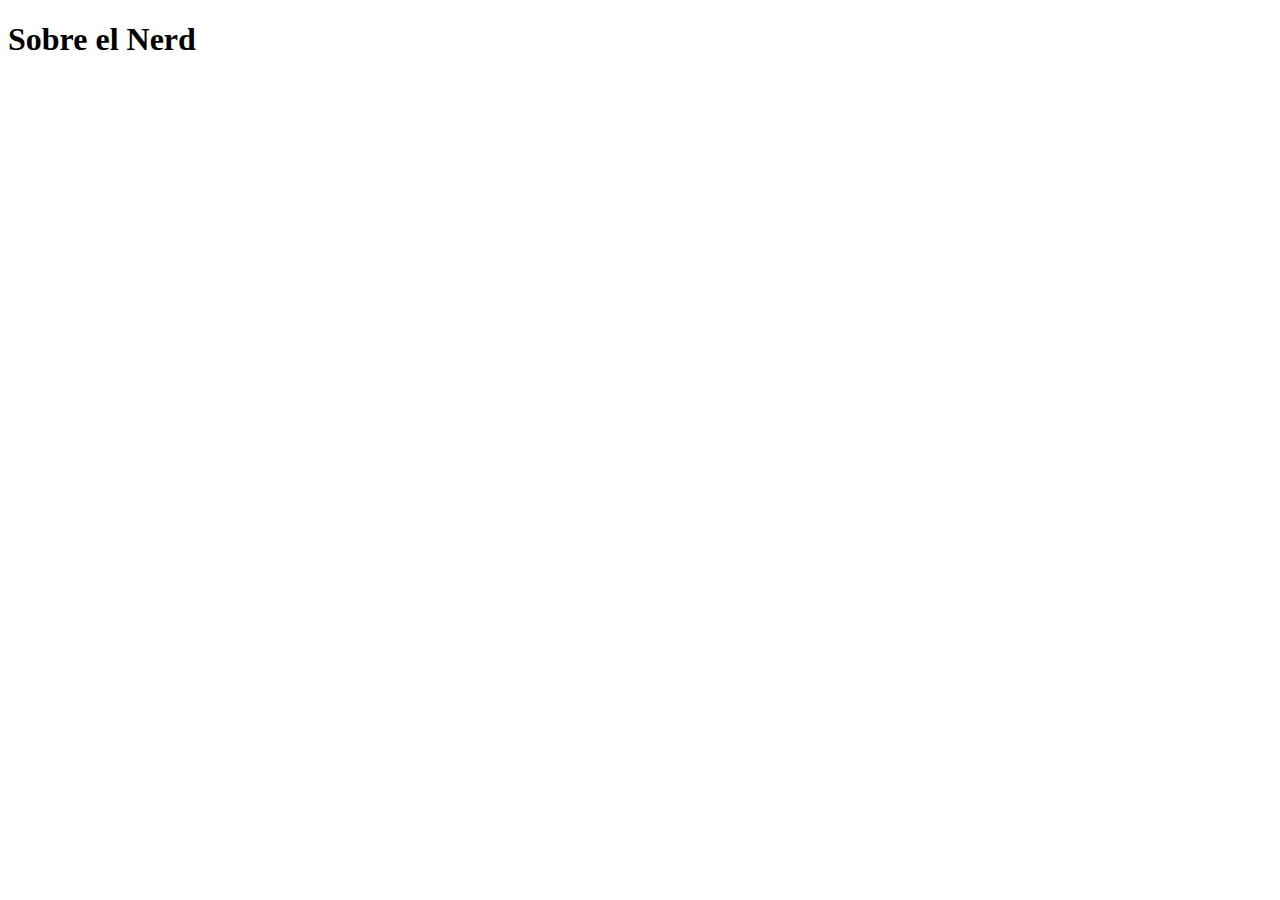
==== about.html @ 08ca8858 "Ramificacion basica" ====
<!DOCTYPE html>
<html>
<head>
    <meta charset='utf-8'>
    <meta http-equiv='X-UA-Compatible' content='IE=edge'>
    <title>Sobre el Nerd</title>
    <meta name='viewport' content='width=device-width, initial-scale=1'>
    <link rel='stylesheet' type='text/css' media='screen' href='style.css'>
    <script src='scripts.js'></script>
</head>
<body>
    <h1>Sobre el Nerd</h1>
</body>
</html>
---- style.css ----
.button-social-media {
    text-decoration: none;
}

.button-social-media:hover {
    
}
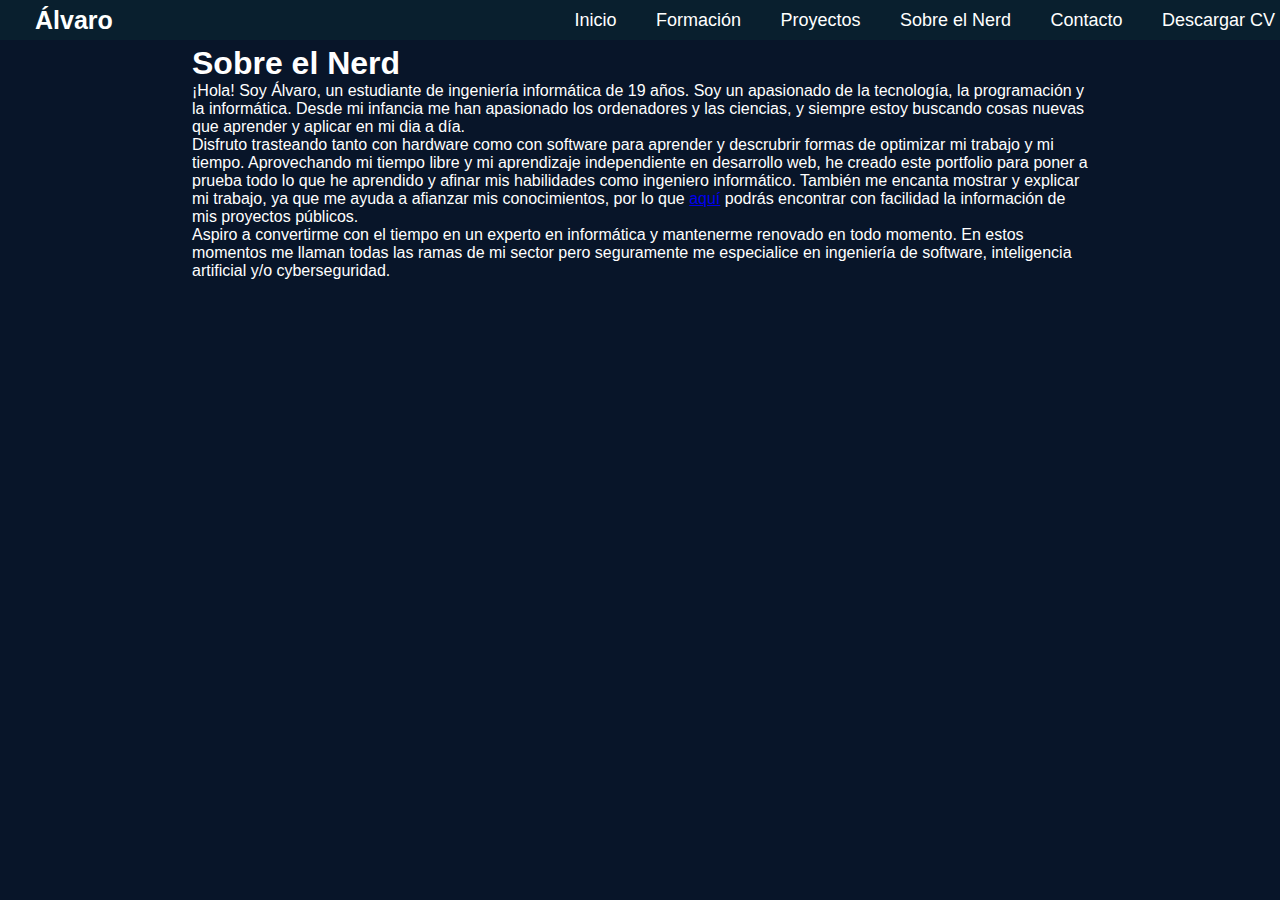
==== commit f21f7b56: "texto about" ====
--- a/about.html
+++ b/about.html
@@ -9,6 +9,36 @@
     <script src='scripts.js'></script>
 </head>
 <body>
-    <h1>Sobre el Nerd</h1>
+
+    <header class="header">
+        <a class="button-title" href="index.html">Álvaro</a>
+        <nav class="nav-bar">
+            
+            <button class="button-nav" onclick="topFunction()">Inicio</button>
+            <a class="button-nav" href="#formacion">Formación</a>
+            <a class="button-nav" href="projects.html">Proyectos</a>
+            <a class="button-nav" href="about.html">Sobre el Nerd</a>
+            <a class="button-nav" href="#contacto">Contacto</a>
+            <a class="button-nav" href="">Descargar CV</a>
+        </nav>
+    </header>
+
+    <main class="main">
+        <h1>Sobre el Nerd</h1>
+        <p>¡Hola! Soy Álvaro, un estudiante de ingeniería informática de 19 años. Soy un apasionado de la tecnología, la programación y la informática. 
+            Desde mi infancia me han apasionado los ordenadores y las ciencias, y siempre estoy buscando cosas nuevas que aprender y aplicar en mi dia a día.
+        </p>
+
+        <p>Disfruto trasteando tanto con hardware como con software para aprender y descrubrir formas de optimizar mi trabajo y mi tiempo.
+            Aprovechando mi tiempo libre y mi aprendizaje independiente en desarrollo web, he creado este portfolio para poner a prueba todo lo que he aprendido y afinar mis habilidades como ingeniero informático.
+            También me encanta mostrar y explicar mi trabajo, ya que me ayuda a afianzar mis conocimientos, por lo que <a href="projects.html">aquí</a> podrás encontrar con facilidad la información de mis proyectos públicos.
+        </p>
+
+        <p>Aspiro a convertirme con el tiempo en un experto en informática y mantenerme renovado en todo momento. En estos momentos me llaman todas las ramas de mi sector pero seguramente me especialice en ingeniería de software,
+             inteligencia artificial y/o cyberseguridad.
+        </p>
+
+    </main>
+    
 </body>
 </html>--- a/style.css
+++ b/style.css
@@ -1,7 +1,324 @@
-.button-social-media {
-    text-decoration: none;
-}
-
-.button-social-media:hover {
-    
+
+
+* {
+    margin: 0;
+    padding: 0;
+    box-sizing: border-box;
+    font-family: 'Roboto', sans-serif;
+}
+
+body {
+    background-color: rgb(8, 21, 41);
+    color:white;
+    
+}
+
+.header {
+    width: 100%;
+    height: 40px;
+    background-color: rgb(9, 31, 46);
+    overflow: hidden;
+    position: fixed;
+    top: 0;
+    left: 0;
+    justify-content: space-between;
+    align-items: center;
+    z-index: 1030;  
+    display: flex;
+    
+}
+
+.button-title {
+    font-size: 25px;
+    color: white;
+    text-decoration: none;
+    font-weight: 600;
+    margin-left: 35px;
+    
+}
+
+.button-nav {
+    font-size: 18px;
+    color: white;
+    text-decoration: none;
+    font-weight: 500;
+    margin-left: 30px;
+    margin-right: 5px;
+    transition: 0.3s;
+    border: none;
+    background-color: transparent;
+}
+
+.button-nav:hover {
+    color: rgb(0, 255, 255);
+}
+
+.main {
+    padding-top: 45px;
+    display: flex;
+    flex-direction: column;
+    margin-left: 15%;
+    margin-right: 15%;
+
+}
+
+.introduccion {
+    display: flex;
+    align-items: center;
+    height: 100vh;
+    padding: 0 10%;
+    
+}
+
+.introduccion-texto{
+    max-width: 60%;
+    margin-right: 10%;
+}
+
+.introduccion-texto h1 {
+    font-size: 50px;
+    font-weight: 600;
+    margin-bottom: 20px;
+}
+
+.introduccion-texto h3 {
+    font-size: 35px;
+    font-weight: 400;
+    margin-bottom: 20px;
+    color: rgb(0, 255, 255);
+}
+
+#CV {
+    text-decoration: none;
+    border: 2px solid rgb(0, 255, 255);
+    background-color: transparent;
+    color: white;
+    padding: 10px 20px;
+    font-size: 20px;
+    font-weight: 500;
+    margin-top: 20px;
+    border-radius: 6px;
+    
+}
+
+#CV:hover {
+    background-color: rgb(0, 255, 255);
+    color: black;
+    transition: 0.25s;
+}
+
+#foto-alvaro{
+    
+    min-width: 30vw;
+    height: auto;
+    width: auto;
+    max-height: 70vh;
+    min-width: auto;
+    margin-left: auto;
+    margin-right: auto;
+    border-radius: 8px;
+    border: 1px solid white;
+    
+}
+
+#formacion {
+    padding-bottom: 30px;
+}
+
+#formacion h2 {
+    font-size: 45px;
+    font-weight: 600;
+    margin-bottom: 20px;
+}
+
+#formacion p {
+    font-size: 20px;
+    font-weight: 400;
+    margin-bottom: 20px;
+}
+
+#formacion li {
+    font-size: 20px;
+    font-weight: 400;
+    margin-bottom: 20px;
+    margin-left: 30px;
+}
+
+#formacion h3 {
+    font-size: 30px;
+    font-weight: 600;
+    margin-bottom: 20px;
+}
+
+#proyectos h2 {
+    font-size: 45px;
+    font-weight: 600;
+    margin-bottom: 20px;
+}
+
+#proyectos h3 {
+    font-size: 30px;
+    font-weight: 600;
+    margin-bottom: 20px;
+}
+
+#proyectos p {
+    font-size: 20px;
+    font-weight: 400;
+    margin-bottom: 20px;
+}
+
+.slider-proyectos{
+    display: flex;
+    align-items: center;
+    justify-content: center;
+    
+
+}
+
+.lista-sliders .proyecto-slide {
+    border-radius: 50%;
+    width: 400px;
+    padding: 35px;
+    border-radius: 8px;
+    border: 1px solid rgba(255, 255, 255, 0.5);
+    align-items: center;
+    display: flex;
+    flex-direction: column;
+    justify-content: center;
+    
+    backdrop-filter: blur(20px);
+    background: rgba(255, 255, 255, 0.2);
+}
+
+.lista-sliders .proyecto-slide .proyecto-image {
+    width: 400px;
+    margin-bottom: 40px;
+    border: 3px solid white;
+    padding: 4px;
+}
+
+.lista-sliders .proyecto-slide .proyecto-description {
+    font-size: 1.15rem;
+    font-weight: 500;
+    margin: 14px 0 40px;
+    transition: 0.2s ease;
+}
+
+.lista-sliders .proyecto-slide .button-proyecto{
+    font-size: 1.0rem;
+    padding: 10px 35px;
+    border-radius: 6px;
+    font-weight:  500;
+    cursor: pointer;
+    border: 1px solid transparent
+}
+
+.lista-sliders .proyecto-slide .button-proyecto:hover{
+    
+    background: rgba(255, 255, 255, 0.1);
+    border: 1px solid white;
+    color: white;
+}
+
+
+.lista-sliders{
+    display: flex;
+    width: 100%;
+    margin: 0 70px 55px;
+    
+}
+
+
+
+.proyecto-name{
+    font-size: 2rem;
+    font-weight: 600;
+    margin-bottom: 20px;
+}
+
+
+
+#ver-mas-proyectos{
+    text-decoration: none;
+    border: none;    
+    background-color: transparent;
+    border: 2px solid rgb(0, 255, 255);
+    color: white;
+    padding: 10px 20px;
+    font-size: 18px;
+    font-weight: 500;
+    margin-top: 20px;
+    border-radius: 6px;
+}
+
+#ver-mas-proyectos:hover {
+    background-color: rgb(0, 255, 255);
+    color: black;
+    transition: 0.25s;
+}
+
+.pie-web{
+    background-color: rgb(9, 31, 46);
+    color: white;
+    display: flex;
+    justify-content: space-between;
+    align-items: center;
+    margin-top: 30px;
+    padding: 10px 35px;
+    overflow: hidden;
+    width: 100%;
+    
+}
+
+.button-social-media{
+    text-decoration: none;
+    filter: invert(100%);
+    
+}
+
+
+#idioma {
+    border: none;
+    background-color: transparent;
+    color: white;
+    
+}
+
+.grid .grid-project {
+    
+    
+    gap: 20px;
+    margin-top: 20px;
+    
+    border-radius: 50%;
+    
+    padding: 35px;
+    border-radius: 8px;
+    border: 1px solid rgba(255, 255, 255, 0.5);
+    align-items: center;
+    justify-content: center;
+    
+    
+    
+    backdrop-filter: blur(20px);
+    background: rgba(255, 255, 255, 0.2);
+    grid-template-columns: 1fr 1fr 1fr;
+}
+
+
+
+.grid-project{
+    display: none;
+    
+}
+
+.grid::after{
+    
+    display: grid;
+    
+}
+
+.show {
+    display: grid;
 }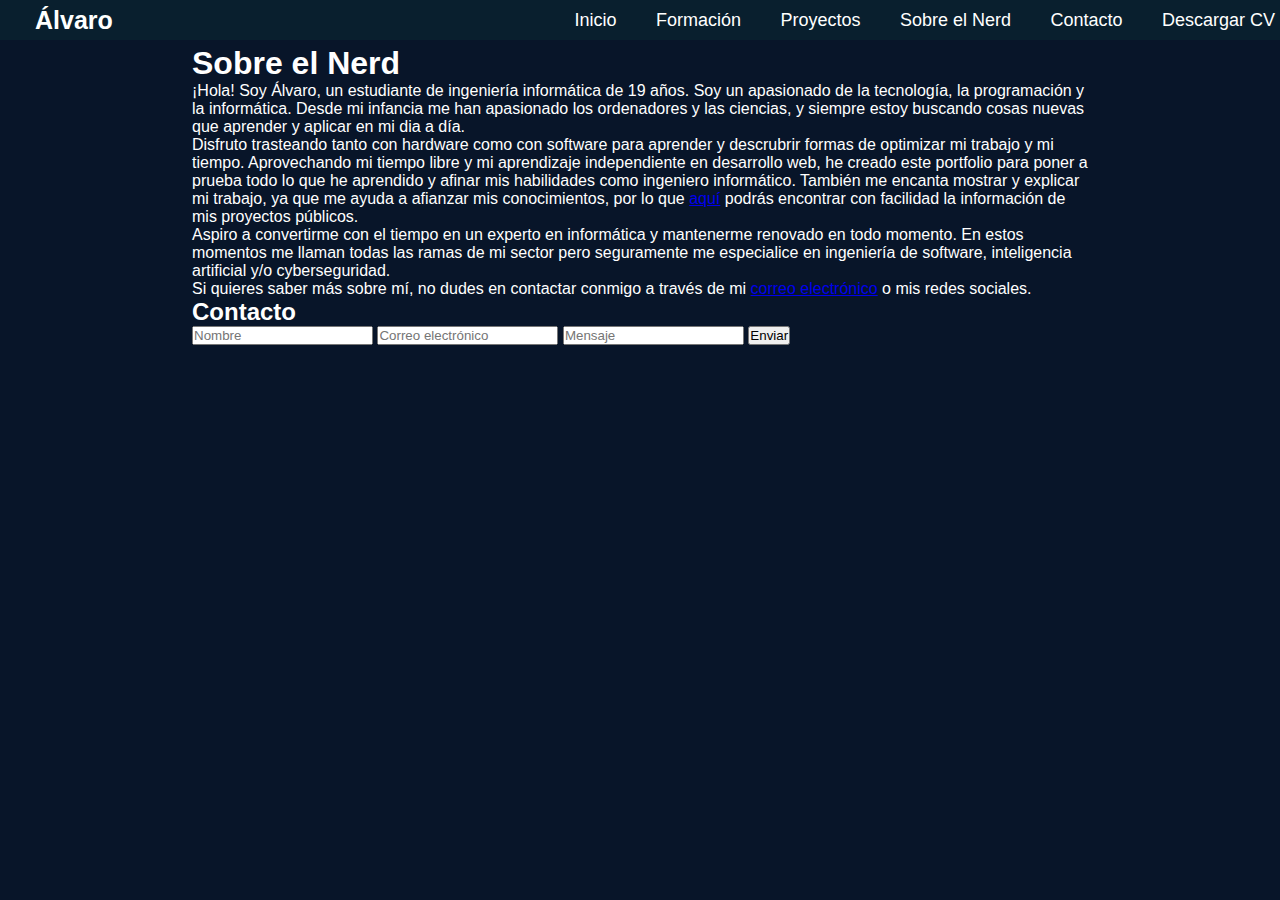
==== commit 91a42e68: "formulario contacto" ====
--- a/about.html
+++ b/about.html
@@ -38,6 +38,16 @@
              inteligencia artificial y/o cyberseguridad.
         </p>
 
+        <p>Si quieres saber más sobre mí, no dudes en contactar conmigo a través de mi <a href="#contacto">correo electrónico</a> o mis redes sociales. </p>
+
+        <h2 id="Contacto">Contacto</h2>
+        <div class="panelContacto" >
+            <input type="text" id="nombre" placeholder="Nombre">
+            <input type="text" id="correo" placeholder="Correo electrónico">
+            <input type="text" id="mensaje" placeholder="Mensaje">
+            <button id="enviar">Enviar</button>
+        </div>
+
     </main>
     
 </body>
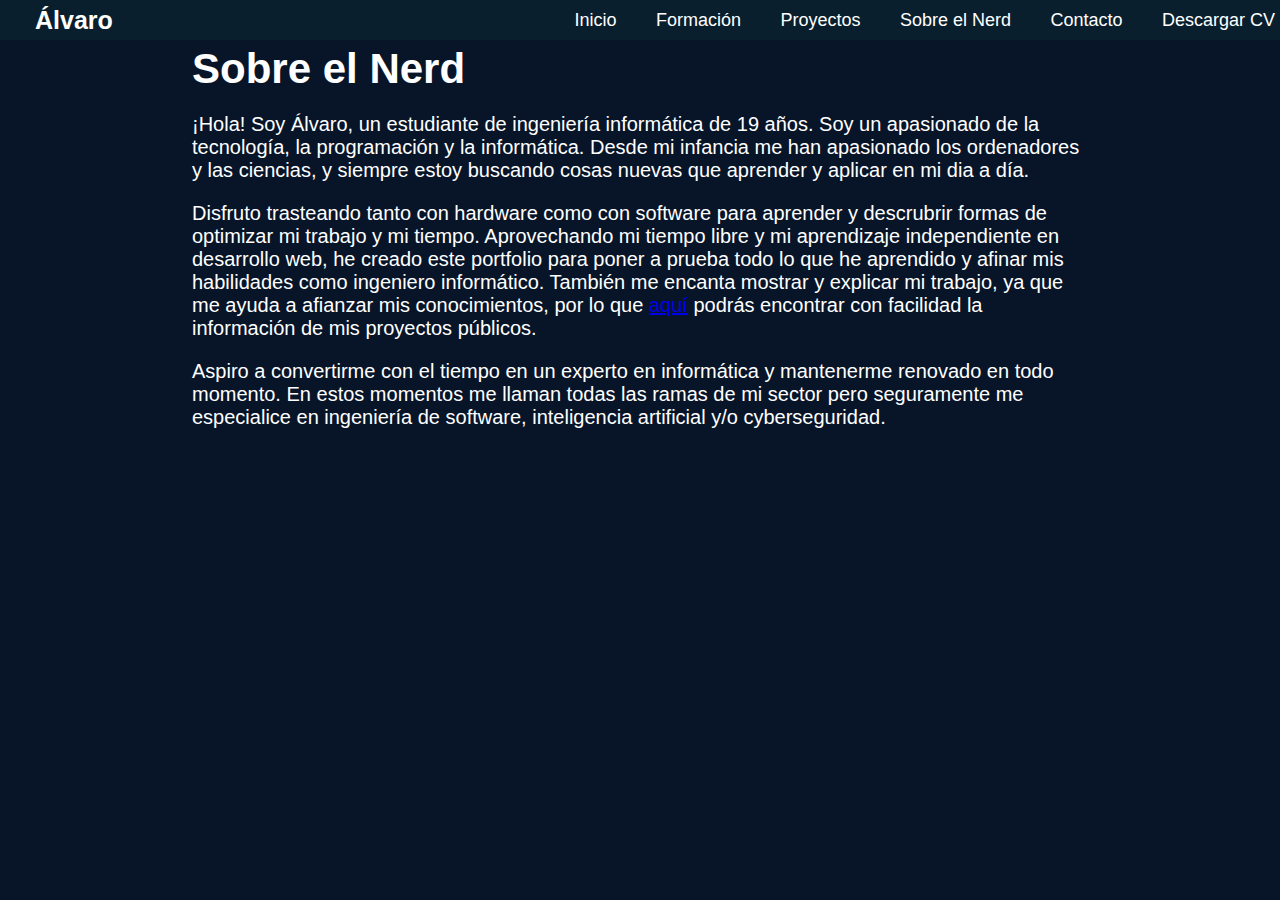
==== commit 94ddd73b: "website cleaning and about formating" ====
--- a/about.html
+++ b/about.html
@@ -15,7 +15,7 @@
         <nav class="nav-bar">
             
             <button class="button-nav" onclick="topFunction()">Inicio</button>
-            <a class="button-nav" href="#formacion">Formación</a>
+            <a class="button-nav" href="index.html#formacion">Formación</a>
             <a class="button-nav" href="projects.html">Proyectos</a>
             <a class="button-nav" href="about.html">Sobre el Nerd</a>
             <a class="button-nav" href="#contacto">Contacto</a>
@@ -24,29 +24,19 @@
     </header>
 
     <main class="main">
-        <h1>Sobre el Nerd</h1>
-        <p>¡Hola! Soy Álvaro, un estudiante de ingeniería informática de 19 años. Soy un apasionado de la tecnología, la programación y la informática. 
+        <h1 class="sobre">Sobre el Nerd</h1>
+        <p class="sobre-p">¡Hola! Soy Álvaro, un estudiante de ingeniería informática de 19 años. Soy un apasionado de la tecnología, la programación y la informática. 
             Desde mi infancia me han apasionado los ordenadores y las ciencias, y siempre estoy buscando cosas nuevas que aprender y aplicar en mi dia a día.
         </p>
 
-        <p>Disfruto trasteando tanto con hardware como con software para aprender y descrubrir formas de optimizar mi trabajo y mi tiempo.
+        <p class="sobre-p">Disfruto trasteando tanto con hardware como con software para aprender y descrubrir formas de optimizar mi trabajo y mi tiempo.
             Aprovechando mi tiempo libre y mi aprendizaje independiente en desarrollo web, he creado este portfolio para poner a prueba todo lo que he aprendido y afinar mis habilidades como ingeniero informático.
             También me encanta mostrar y explicar mi trabajo, ya que me ayuda a afianzar mis conocimientos, por lo que <a href="projects.html">aquí</a> podrás encontrar con facilidad la información de mis proyectos públicos.
         </p>
 
-        <p>Aspiro a convertirme con el tiempo en un experto en informática y mantenerme renovado en todo momento. En estos momentos me llaman todas las ramas de mi sector pero seguramente me especialice en ingeniería de software,
+        <p class="sobre-p">Aspiro a convertirme con el tiempo en un experto en informática y mantenerme renovado en todo momento. En estos momentos me llaman todas las ramas de mi sector pero seguramente me especialice en ingeniería de software,
              inteligencia artificial y/o cyberseguridad.
         </p>
-
-        <p>Si quieres saber más sobre mí, no dudes en contactar conmigo a través de mi <a href="#contacto">correo electrónico</a> o mis redes sociales. </p>
-
-        <h2 id="Contacto">Contacto</h2>
-        <div class="panelContacto" >
-            <input type="text" id="nombre" placeholder="Nombre">
-            <input type="text" id="correo" placeholder="Correo electrónico">
-            <input type="text" id="mensaje" placeholder="Mensaje">
-            <button id="enviar">Enviar</button>
-        </div>
 
     </main>
     
--- a/style.css
+++ b/style.css
@@ -54,6 +54,7 @@
 }
 
 .main {
+    
     padding-top: 45px;
     display: flex;
     flex-direction: column;
@@ -121,7 +122,8 @@
     
 }
 
-#formacion {
+#formacion{
+    padding-top: 40px;
     padding-bottom: 30px;
 }
 
@@ -168,6 +170,11 @@
     margin-bottom: 20px;
 }
 
+.swiper-slide {
+    align-self: stretch;
+    height: auto;
+  }
+
 .slider-proyectos{
     display: flex;
     align-items: center;
@@ -175,6 +182,8 @@
     
 
 }
+
+
 
 .lista-sliders .proyecto-slide {
     border-radius: 50%;
@@ -234,6 +243,8 @@
 .proyecto-name{
     font-size: 2rem;
     font-weight: 600;
+    
+
     margin-bottom: 20px;
 }
 
@@ -321,4 +332,18 @@
 
 .show {
     display: grid;
+}
+
+
+.sobre{
+    font-size: 42px;
+    font-weight: 600;
+    margin-bottom: 20px;
+    
+}
+
+.sobre-p{
+    font-size: 20px;
+    font-weight: 400;
+    margin-bottom: 20px;
 }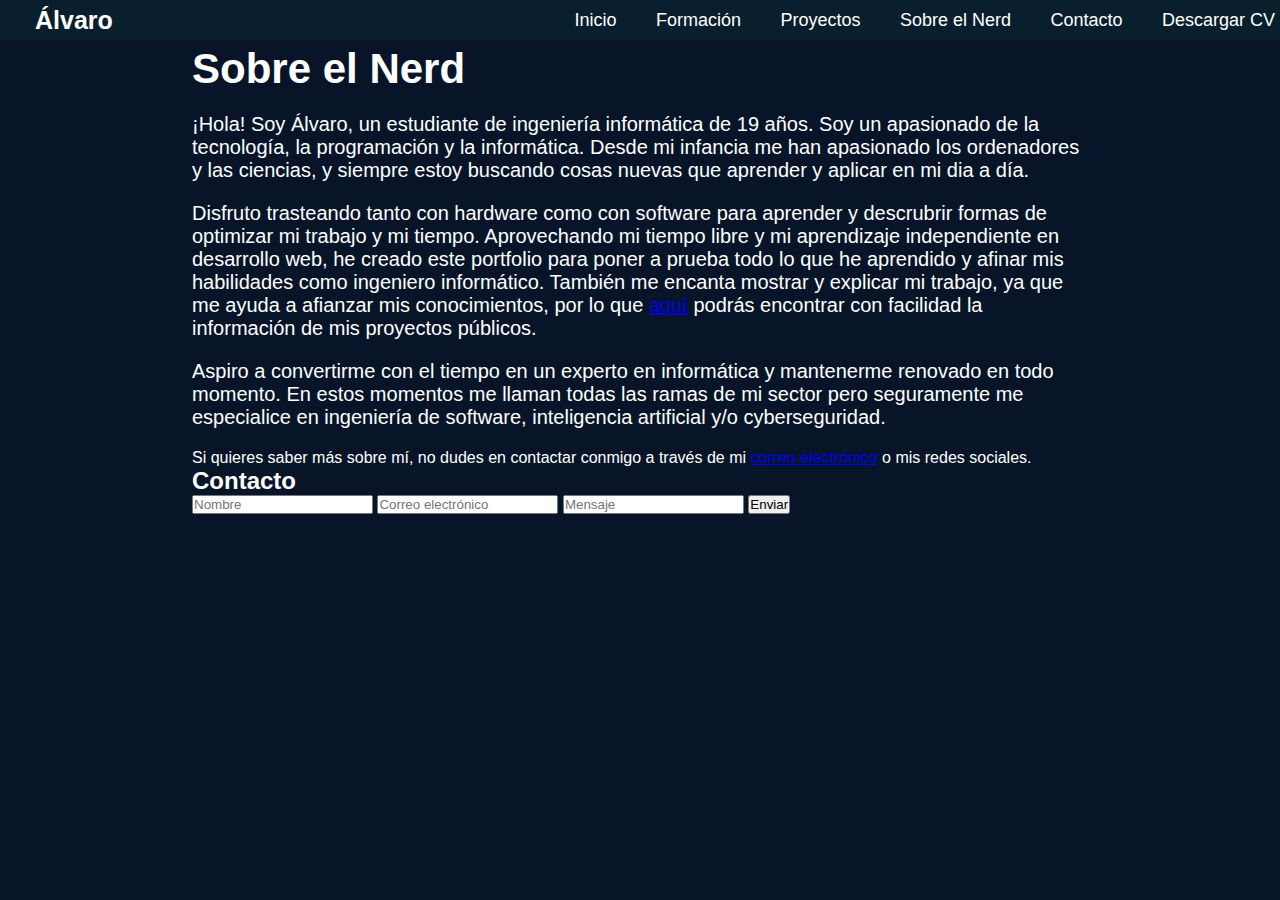
==== commit b1684ebe: "Merge branch 'main' of https://github.com/Saturno10/MyWebsite" ====
--- a/about.html
+++ b/about.html
@@ -38,6 +38,16 @@
              inteligencia artificial y/o cyberseguridad.
         </p>
 
+        <p>Si quieres saber más sobre mí, no dudes en contactar conmigo a través de mi <a href="#contacto">correo electrónico</a> o mis redes sociales. </p>
+
+        <h2 id="Contacto">Contacto</h2>
+        <div class="panelContacto" >
+            <input type="text" id="nombre" placeholder="Nombre">
+            <input type="text" id="correo" placeholder="Correo electrónico">
+            <input type="text" id="mensaje" placeholder="Mensaje">
+            <button id="enviar">Enviar</button>
+        </div>
+
     </main>
     
 </body>
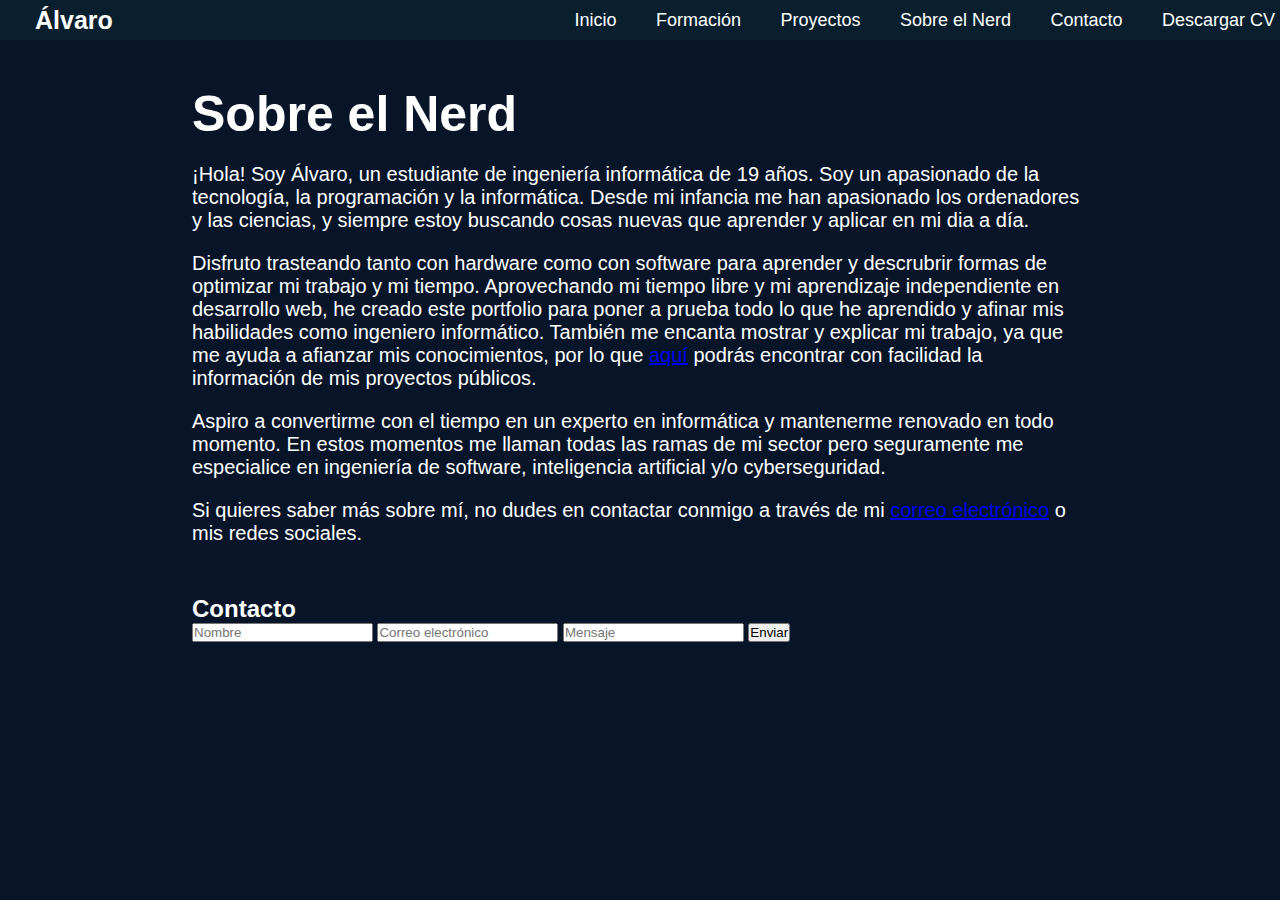
==== commit 5426f233: "optimized css and improved html format" ====
--- a/about.html
+++ b/about.html
@@ -24,21 +24,25 @@
     </header>
 
     <main class="main">
-        <h1 class="sobre">Sobre el Nerd</h1>
-        <p class="sobre-p">¡Hola! Soy Álvaro, un estudiante de ingeniería informática de 19 años. Soy un apasionado de la tecnología, la programación y la informática. 
-            Desde mi infancia me han apasionado los ordenadores y las ciencias, y siempre estoy buscando cosas nuevas que aprender y aplicar en mi dia a día.
-        </p>
+        <section class="text">
+            <h1 class="sobre">Sobre el Nerd</h1>
+            <p class="sobre-p">¡Hola! Soy Álvaro, un estudiante de ingeniería informática de 19 años. Soy un apasionado de la tecnología, la programación y la informática. 
+                Desde mi infancia me han apasionado los ordenadores y las ciencias, y siempre estoy buscando cosas nuevas que aprender y aplicar en mi dia a día.
+            </p>
+    
+            <p class="sobre-p">Disfruto trasteando tanto con hardware como con software para aprender y descrubrir formas de optimizar mi trabajo y mi tiempo.
+                Aprovechando mi tiempo libre y mi aprendizaje independiente en desarrollo web, he creado este portfolio para poner a prueba todo lo que he aprendido y afinar mis habilidades como ingeniero informático.
+                También me encanta mostrar y explicar mi trabajo, ya que me ayuda a afianzar mis conocimientos, por lo que <a href="projects.html">aquí</a> podrás encontrar con facilidad la información de mis proyectos públicos.
+            </p>
+    
+            <p class="sobre-p">Aspiro a convertirme con el tiempo en un experto en informática y mantenerme renovado en todo momento. En estos momentos me llaman todas las ramas de mi sector pero seguramente me especialice en ingeniería de software,
+                 inteligencia artificial y/o cyberseguridad.
+            </p>
+    
+            <p>Si quieres saber más sobre mí, no dudes en contactar conmigo a través de mi <a href="#contacto">correo electrónico</a> o mis redes sociales. </p>
 
-        <p class="sobre-p">Disfruto trasteando tanto con hardware como con software para aprender y descrubrir formas de optimizar mi trabajo y mi tiempo.
-            Aprovechando mi tiempo libre y mi aprendizaje independiente en desarrollo web, he creado este portfolio para poner a prueba todo lo que he aprendido y afinar mis habilidades como ingeniero informático.
-            También me encanta mostrar y explicar mi trabajo, ya que me ayuda a afianzar mis conocimientos, por lo que <a href="projects.html">aquí</a> podrás encontrar con facilidad la información de mis proyectos públicos.
-        </p>
-
-        <p class="sobre-p">Aspiro a convertirme con el tiempo en un experto en informática y mantenerme renovado en todo momento. En estos momentos me llaman todas las ramas de mi sector pero seguramente me especialice en ingeniería de software,
-             inteligencia artificial y/o cyberseguridad.
-        </p>
-
-        <p>Si quieres saber más sobre mí, no dudes en contactar conmigo a través de mi <a href="#contacto">correo electrónico</a> o mis redes sociales. </p>
+        </section>
+       
 
         <h2 id="Contacto">Contacto</h2>
         <div class="panelContacto" >
--- a/style.css
+++ b/style.css
@@ -122,53 +122,7 @@
     
 }
 
-#formacion{
-    padding-top: 40px;
-    padding-bottom: 30px;
-}
-
-#formacion h2 {
-    font-size: 45px;
-    font-weight: 600;
-    margin-bottom: 20px;
-}
-
-#formacion p {
-    font-size: 20px;
-    font-weight: 400;
-    margin-bottom: 20px;
-}
-
-#formacion li {
-    font-size: 20px;
-    font-weight: 400;
-    margin-bottom: 20px;
-    margin-left: 30px;
-}
-
-#formacion h3 {
-    font-size: 30px;
-    font-weight: 600;
-    margin-bottom: 20px;
-}
-
-#proyectos h2 {
-    font-size: 45px;
-    font-weight: 600;
-    margin-bottom: 20px;
-}
-
-#proyectos h3 {
-    font-size: 30px;
-    font-weight: 600;
-    margin-bottom: 20px;
-}
-
-#proyectos p {
-    font-size: 20px;
-    font-weight: 400;
-    margin-bottom: 20px;
-}
+
 
 .swiper-slide {
     align-self: stretch;
@@ -335,15 +289,42 @@
 }
 
 
-.sobre{
-    font-size: 42px;
-    font-weight: 600;
-    margin-bottom: 20px;
-    
-}
-
-.sobre-p{
+
+
+
+
+.text{
+    padding-top: 40px;
+    padding-bottom: 30px;
+}
+
+.text h1 {
+    font-size: 50px;
+    font-weight: 600;
+    margin-bottom: 20px;
+}
+
+.text h2 {
+    font-size: 45px;
+    font-weight: 600;
+    margin-bottom: 20px;
+}
+
+.text h3 {
+    font-size: 30px;
+    font-weight: 600;
+    margin-bottom: 20px;
+}
+
+.text p {
     font-size: 20px;
     font-weight: 400;
     margin-bottom: 20px;
+}
+
+.text li {
+    font-size: 20px;
+    font-weight: 400;
+    margin-bottom: 20px;
+    margin-left: 30px;
 }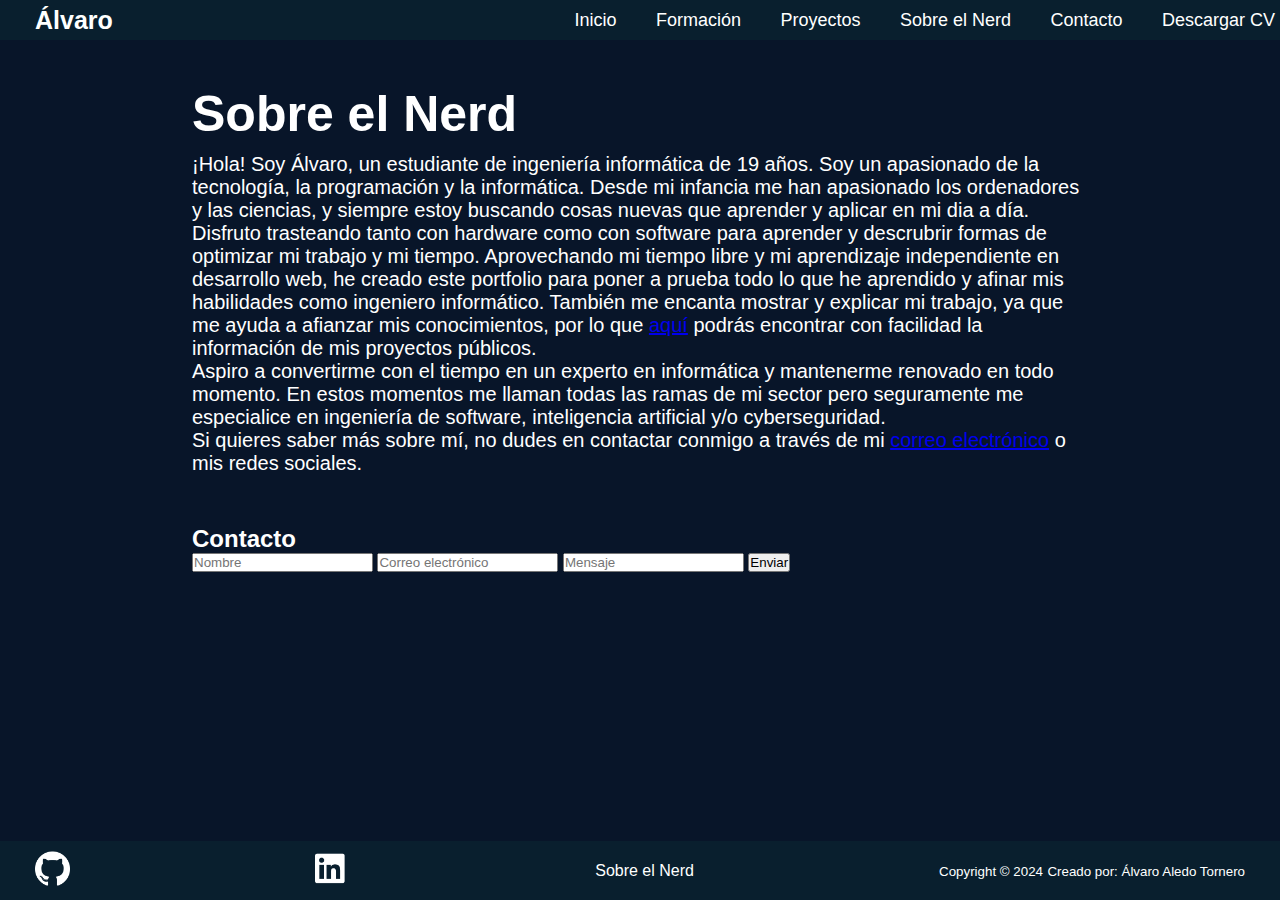
==== commit 15e1e776: "sticky footer" ====
--- a/about.html
+++ b/about.html
@@ -53,6 +53,33 @@
         </div>
 
     </main>
+
+    <footer class="pie-web">
+        
+        <a class="button-social-media" target="_blank" rel="noopener noreferrer" href="https://github.com/Saturno10">
+            <img class="social-media-logo" src="media/github.png" alt="github" width="35">
+        </a>
+        <a class="button-social-media" target="_blank" rel="noopener noreferrer" href="http://www.linkedin.com/in/alvaro-aledo-tornero">
+            <img class="social-media-logo" src="media/linkedin.png" alt="linkedin" width="35"> 
+        </a>
+        <a href="about.html" style="text-decoration: none; color: white;">Sobre el Nerd</a>
+        <!-- 
+            This <select> element allows users to choose a language option.
+            The element has an id attribute set to "idioma", which can be used to reference it in JavaScript or CSS.
+            Example usage:
+            <select id="idioma">
+                <option value="en">English</option>
+                <option value="es">Español</option>
+            </select>
+        -->
+        
+        <div>
+            <small>Copyright © 2024</small>
+            <small>Creado por: Álvaro Aledo Tornero</small>
+        </div>
+        
+        
+    </footer>
     
 </body>
 </html>--- a/style.css
+++ b/style.css
@@ -10,7 +10,14 @@
 body {
     background-color: rgb(8, 21, 41);
     color:white;
-    
+    display: flex;
+    flex-direction: column;
+    
+    
+}
+
+html,body{
+    height: 100%;
 }
 
 .header {
@@ -60,6 +67,7 @@
     flex-direction: column;
     margin-left: 15%;
     margin-right: 15%;
+    flex-direction: 1 0 auto;
 
 }
 
@@ -224,16 +232,18 @@
 }
 
 .pie-web{
+    flex-shrink: 0;
     background-color: rgb(9, 31, 46);
     color: white;
     display: flex;
     justify-content: space-between;
     align-items: center;
-    margin-top: 30px;
+    margin-top: auto;
     padding: 10px 35px;
     overflow: hidden;
     width: 100%;
     
+    
 }
 
 .button-social-media{
@@ -278,6 +288,7 @@
     
 }
 
+
 .grid::after{
     
     display: grid;
@@ -296,17 +307,23 @@
 .text{
     padding-top: 40px;
     padding-bottom: 30px;
-}
+    font-size: 20px;
+    font-weight: 400;
+    margin-bottom: 20px;
+}
+
 
 .text h1 {
     font-size: 50px;
     font-weight: 600;
-    margin-bottom: 20px;
+    margin-bottom: 10px;
+
 }
 
 .text h2 {
     font-size: 45px;
     font-weight: 600;
+    margin-top: 20px;
     margin-bottom: 20px;
 }
 
@@ -314,17 +331,37 @@
     font-size: 30px;
     font-weight: 600;
     margin-bottom: 20px;
-}
-
-.text p {
-    font-size: 20px;
-    font-weight: 400;
-    margin-bottom: 20px;
-}
+    margin-top: 20px;
+}
+
+
+    
 
 .text li {
     font-size: 20px;
     font-weight: 400;
     margin-bottom: 20px;
     margin-left: 30px;
+}
+
+.button-proyecto-slide{
+    
+    text-decoration: none;
+    border: 2px solid rgb(255, 255, 255);
+    background-color: transparent;
+    color: white;
+    padding: 10px 20px;
+    font-size: 20px;
+    font-weight: 500;
+    margin-top: 20px;
+    border-radius: 6px;
+    
+}
+
+.button-proyecto-slide:hover {
+    background-color: rgb(0, 255, 255);
+    color: black;
+    border-color: rgb(0, 255, 255);
+    transition: 0.25s;
+
 }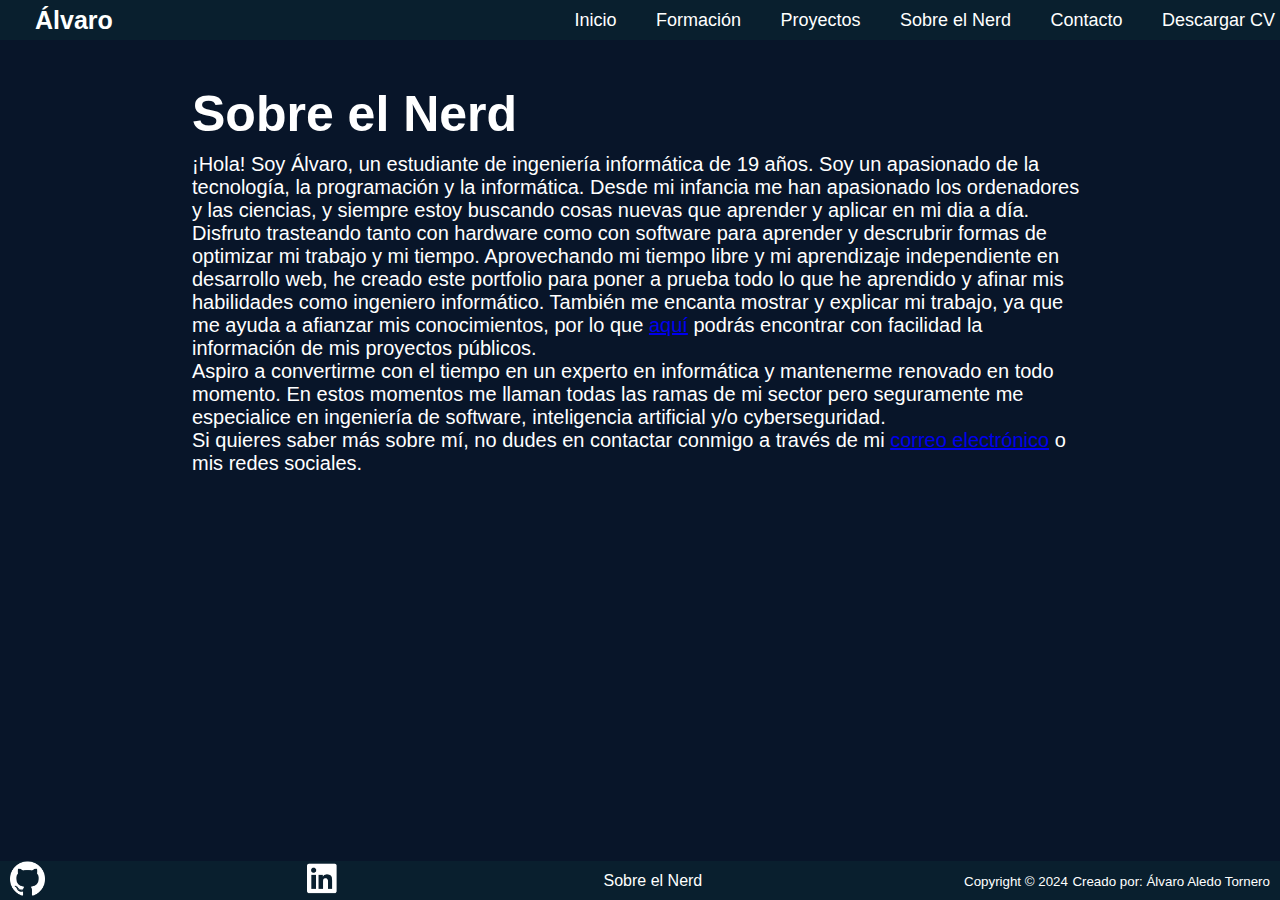
==== commit a39a6a6b: "descripción general portfolio" ====
--- a/about.html
+++ b/about.html
@@ -44,12 +44,17 @@
         </section>
        
 
-        <h2 id="Contacto">Contacto</h2>
-        <div class="panelContacto" >
-            <input type="text" id="nombre" placeholder="Nombre">
-            <input type="text" id="correo" placeholder="Correo electrónico">
-            <input type="text" id="mensaje" placeholder="Mensaje">
-            <button id="enviar">Enviar</button>
+        
+            <!--
+            <h2 id="Contacto">Contacto</h2>
+            <div class="panelContacto">
+                <input type="text" id="nombre" placeholder="Nombre">
+                <input type="text" id="correo" placeholder="Correo electrónico">
+                <input type="text" id="mensaje" placeholder="Mensaje">
+                <button id="enviar">Enviar</button>
+            </div>
+            -->
+            
         </div>
 
     </main>
--- a/style.css
+++ b/style.css
@@ -118,13 +118,14 @@
 
 #foto-alvaro{
     
-    min-width: 30vw;
-    height: auto;
-    width: auto;
+    
+    
+    width: 100%;
+    max-width: 40vw;
     max-height: 70vh;
-    min-width: auto;
-    margin-left: auto;
-    margin-right: auto;
+    margin-left: 10%;
+    
+    
     border-radius: 8px;
     border: 1px solid white;
     
@@ -239,8 +240,10 @@
     justify-content: space-between;
     align-items: center;
     margin-top: auto;
-    padding: 10px 35px;
-    overflow: hidden;
+    padding-top: 10px 35px;
+    padding-left: 10px;
+    padding-right: 10px;
+    
     width: 100%;
     
     
